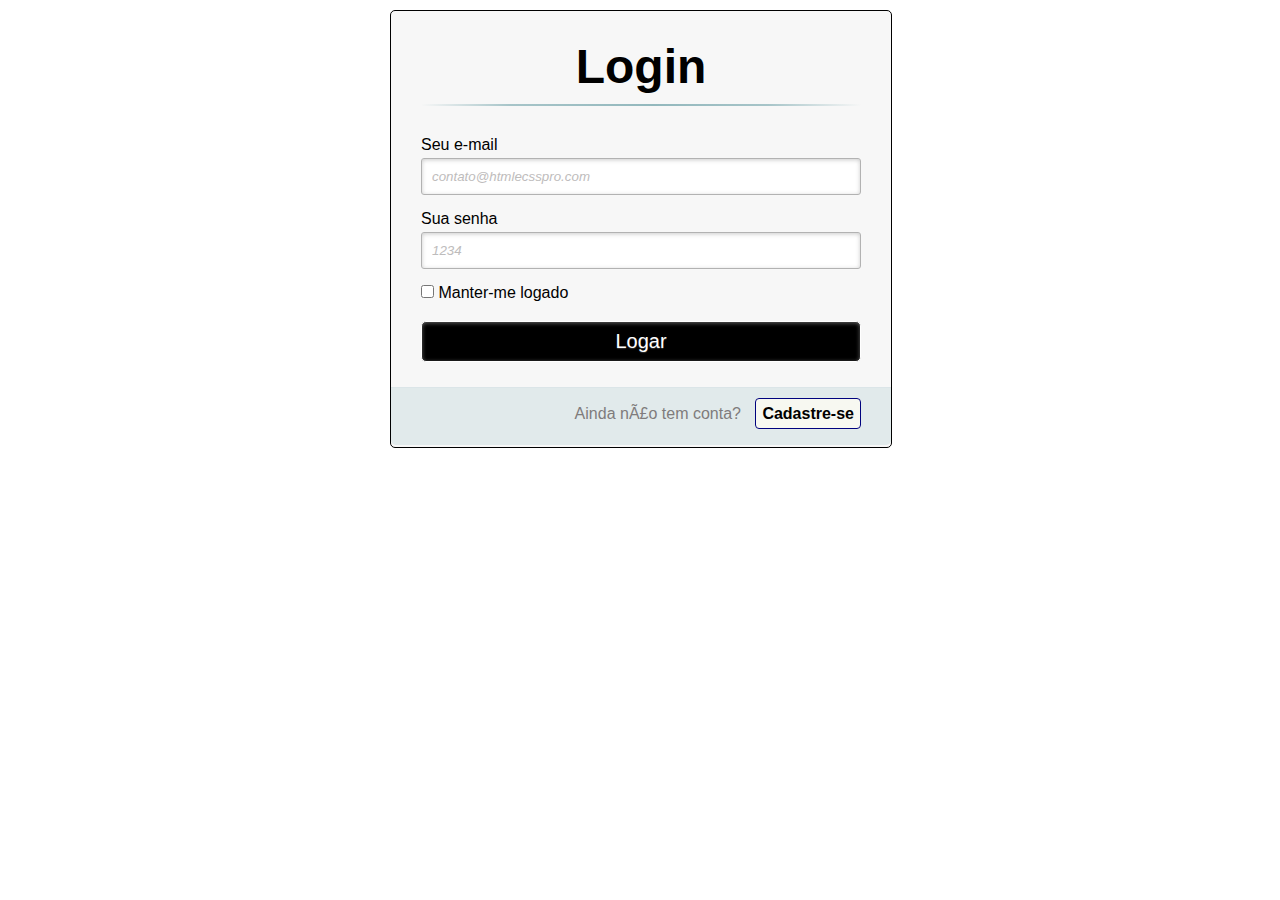
==== login/index.html @ 6b64228f "adicionando itens" ====
<!DOCTYPE html>
<html lang="en">

<head>
    <meta charset="uk">
    <link rel="stylesheet" href="estilo.css">

</head>

<body>
    <div class="content">
        <!--FORMULÁRIO DE LOGIN-->
        <div id="login">
            <form method="post" action="">
                <h1>Login</h1>
                <p>
                    <label for="email_login">Seu e-mail</label>
                    <input id="email_login" name="email_login" required="required" type="text"
                        placeholder="contato@htmlecsspro.com" />
                </p>

                <p>
                    <label for="senha_login">Sua senha</label>
                    <input id="senha_login" name="senha_login" required="required" type="password" placeholder="1234" />
                </p>

                <p>
                    <input type="checkbox" name="manterlogado" id="manterlogado" value="" />
                    <label for="manterlogado">Manter-me logado</label>
                </p>

                <p>
                    <input type="submit" value="Logar" />
                </p>

                <p class="link">
                    Ainda não tem conta?
                    <a href="../cadastro/index.html">Cadastre-se</a>
                </p>
            </form>
        </div>
    </div>
</body>

</html>
---- login/estilo.css ----
/* CSS reset */
*, *:before, *:after { 
    margin:0;
    padding:0;
    font-family: Arial,sans-serif;
  }
  
  body{
    margin:10px;
  }
  
  a{
    text-decoration: none;
  }
  
  /* esconde as ancoras da tela */
  a.links{
    display: none;
  }
  
  /* content que contem os formulários */
  .content{
    width: 500px;
    margin: 0px auto;
    position: relative;	
  }
  
  /* formatando o cabeçalho dos formulários */
  h1{
    font-size: 48px;
    color: black;
    padding: 10px 0;
    font-family: Arial,sans-serif;
    font-weight: bold;
    text-align: center;
    padding-bottom: 30px;
  }
  h1:after{
    content: ' ';
    display: block;
    width: 100%;
    height: 2px;
    margin-top: 10px;
    background: -webkit-linear-gradient(left, rgba(147,184,189,0) 0%,rgba(147,184,189,0.8) 20%,rgba(147,184,189,1) 53%,rgba(147,184,189,0.8) 79%,rgba(147,184,189,0) 100%); 
    background: linear-gradient(left, rgba(147,184,189,0) 0%,rgba(147,184,189,0.8) 20%,rgba(147,184,189,1) 53%,rgba(147,184,189,0.8) 79%,rgba(147,184,189,0) 100%); 
  }
  
  p{
    margin-bottom:15px;
  }
  p:first-child{
    margin: 0px;
  }
  label{
    color: black;
    position: relative;
  }
  
  /**** advanced input styling ****/
  /* placeholder */
  ::-webkit-input-placeholder  {
    color: #bebcbc; 
    font-style: italic;
  }
  input:-moz-placeholder,
  textarea:-moz-placeholder{
    color: #bebcbc;
    font-style: italic;
  } 
  input {
    outline: none;
  }
  
  input:not([type="checkbox"]){
    width: 95%;
    margin-top: 4px;
    padding: 10px;	
    border: 1px solid #b2b2b2;
    
    -webkit-border-radius: 3px;
    border-radius: 3px;
    
    -webkit-box-shadow: 0px 1px 4px 0px rgba(168, 168, 168, 0.6) inset;
    box-shadow: 0px 1px 4px 0px rgba(168, 168, 168, 0.6) inset;
    
    -webkit-transition: all 0.2s linear;
    transition: all 0.2s linear;
  }
  
  /*estilo do botão submit */
  input[type="submit"]{
    width: 100%!important;
    cursor: pointer;	
    background: black;
    padding: 8px 5px;
    color: #fff;
    font-size: 20px;	
    border: 1px solid #fff;	
    margin-bottom: 10px;	
    text-shadow: 0 1px 1px #333;
    
    -webkit-border-radius: 5px;
    border-radius: 5px;
    
    transition: all 0.2s linear;
  }
  input[type="submit"]:hover{
    background: #00027e;
  }
  
  /*marcando os links para mudar de um formulário para outro */
  .link{
    position: absolute;
    background: #e1eaeb;
    color: #7f7c7c;
    left: 0px;
    height: 20px;
    width: 440px;
    padding: 17px 30px 20px 30px;
    font-size: 16px;
    text-align: right;
    border-top: 1px solid #dbe5e8;
  
    -webkit-border-radius: 0 0  5px 5px;
    border-radius: 0 0  5px 5px;
  }
  .link a {
    font-weight: bold;
    background: #f7f8f1;
    padding: 6px;
    color: black;
    margin-left: 10px;
    border: 1px solid #00027e;
  
    -webkit-border-radius: 4px;
    border-radius: 4px;  
  
    -webkit-transition: all 0.4s linear;
    transition: all 0.4s  linear;
  }
  .link a:hover {
    color: #39bfd7;
    background: #f7f7f7;
    border: 1px solid #4ab3c6;
  }
  
  /* estilos para para ambos os formulários */
  #cadastro, 
  #login{
    position: absolute;
    top: 0px;
    width: 88%;	
    padding: 18px 6% 60px 6%;
    margin: 0 0 35px 0;
    background: rgb(247, 247, 247);
    border: 1px solid black;
    
    -webkit-box-shadow: 5px;
    border-radius: 5px;
    
    -webkit-animation-duration: 0.5s;
    -webkit-animation-timing-function: ease;
    -webkit-animation-fill-mode: both;
  
    animation-duration: 0.5s;
    animation-timing-function: ease;
    animation-fill-mode: both;
  }
  
  #paracadastro:target ~ .content #cadastro,
  #paralogin:target ~ .content #login{
    z-index: 2;
    -webkit-animation-name: fadeInLeft;
    animation-name: fadeInLeft;
  
    -webkit-animation-delay: .1s;
    animation-delay: .1s;
  }
  #registro:target ~ .content #login,
  #paralogin:target ~ .content #cadastro{
    -webkit-animation-name: fadeOutLeft;
    animation-name: fadeOutLeft;
  }
  
  /*fadeInLeft*/
  @-webkit-keyframes fadeInLeft {
    0% {
      opacity: 0;
      -webkit-transform: translateX(-20px);
    }
    100% {
      opacity: 1;
      -webkit-transform: translateX(0);
    }
  }
  
  @keyframes fadeInLeft {
    0% {
      opacity: 0;
      transform: translateX(-20px);
    }
    100% {
      opacity: 1;
      transform: translateX(0);
    }
  }
  
  /*fadeOutLeft*/
  @-webkit-keyframes fadeOutLeft {
    0% {
      opacity: 1;
      -webkit-transform: translateX(0);
    }
    100% {
      opacity: 0;
      -webkit-transform: translateX(-20px);
    }
  }
  
  @keyframes fadeOutLeft {
    0% {
      opacity: 1;
      transform: translateX(0);
    }
    100% {
      opacity: 0;
      transform: translateX(-20px);
    }
  }
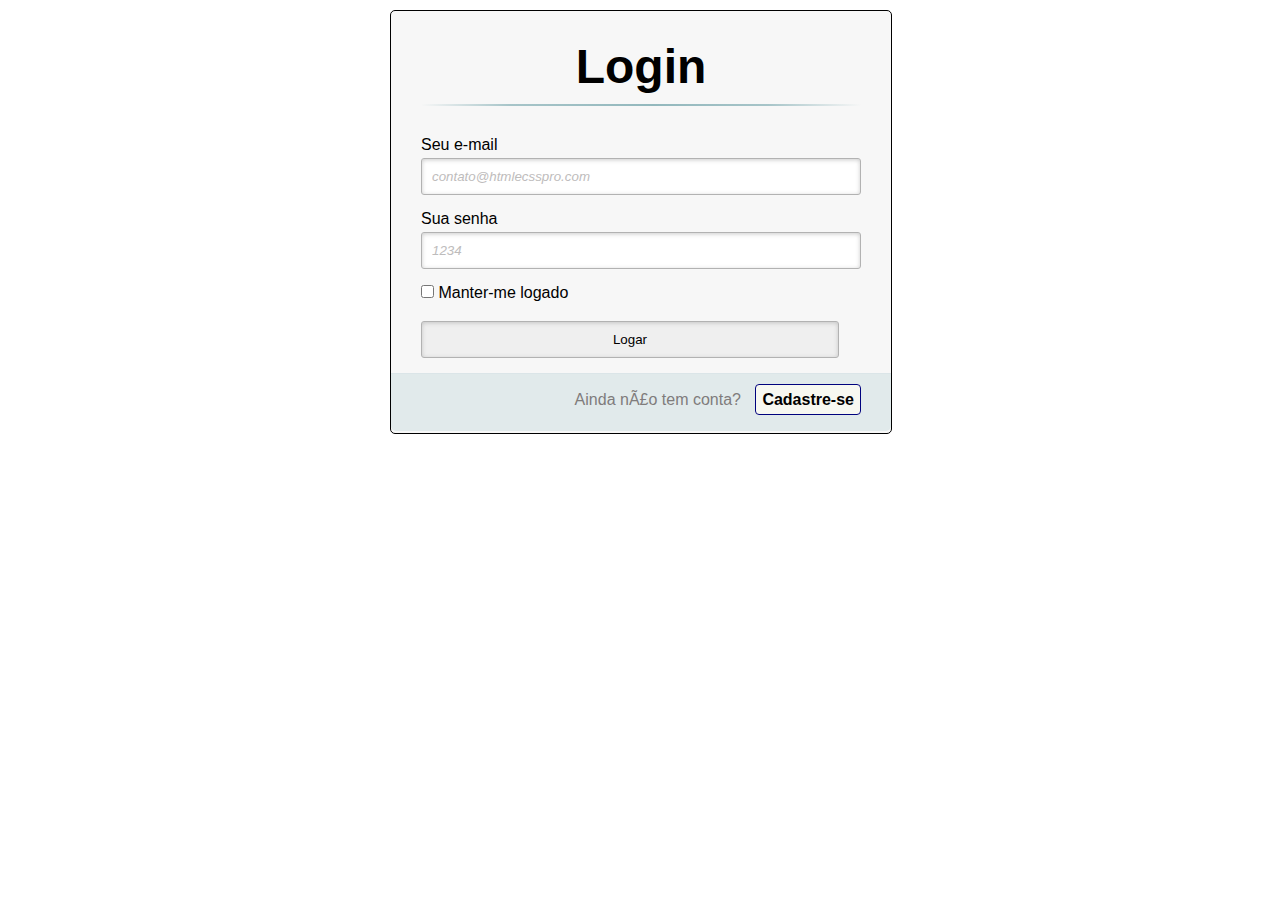
==== commit 502a7397: "adicionando itens" ====
--- a/login/index.html
+++ b/login/index.html
@@ -30,12 +30,12 @@
                 </p>
 
                 <p>
-                    <input type="submit" value="Logar" />
+                    <input type="button" value="Logar" onclick="window.location.href = '../produtos/produtos.html'" />
                 </p>
 
                 <p class="link">
                     Ainda não tem conta?
-                    <a href="../cadastro/index.html">Cadastre-se</a>
+                    <a href="cadastro.html">Cadastre-se</a>
                 </p>
             </form>
         </div>
